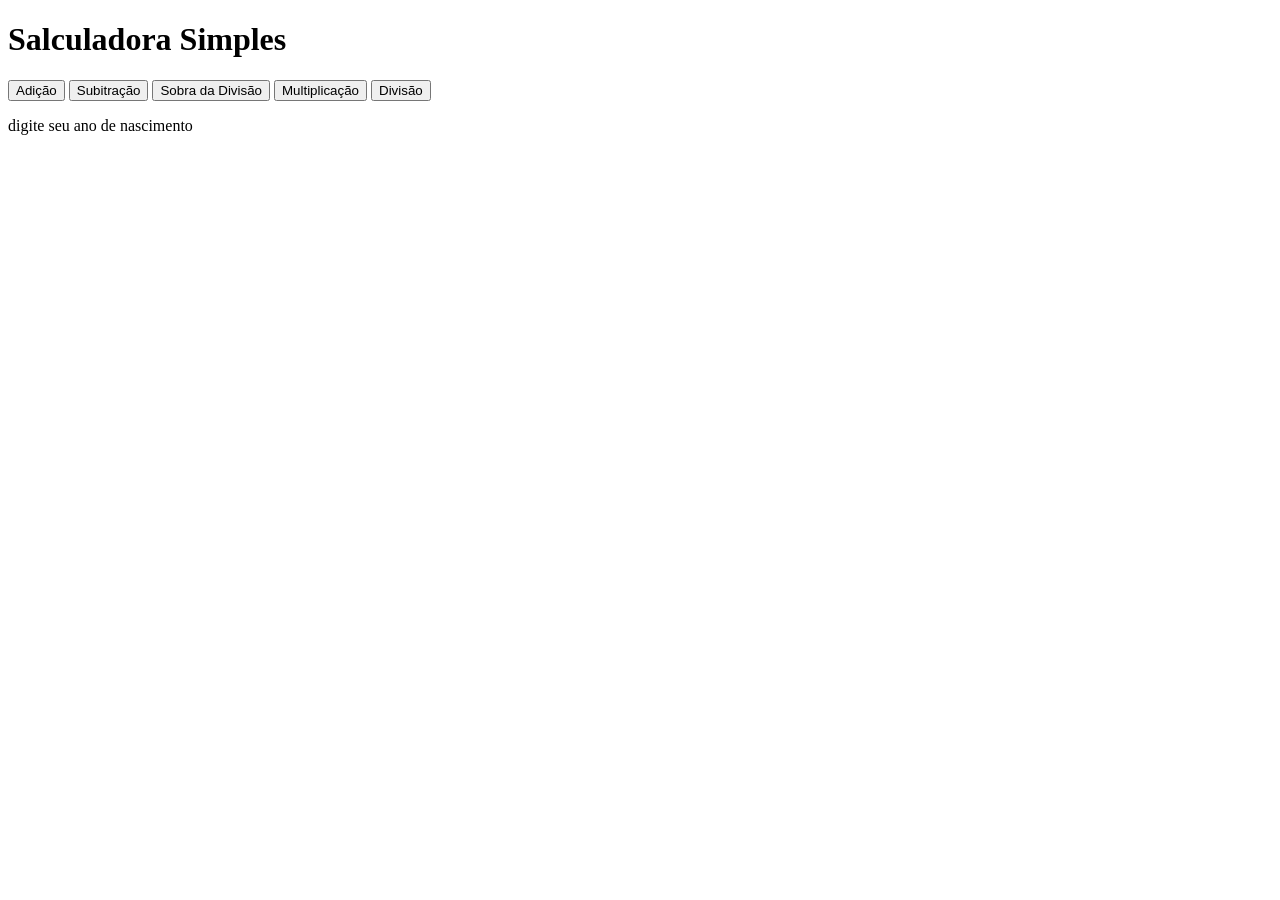
==== exercicio3.html/exercicio3.html @ cdde41d8 "Add files via upload" ====
<!DOCTYPE html>
<html lang="en">
<head>
    <meta charset="UTF-8">
    <meta name="viewport" content="width=device-width, initial-scale=1.0">
    <title>Exercício 2</title>
</head>
<body>
    <h1>Salculadora Simples</h1>
    <button onclick="adicao()">Adição</button>
    <button onclick="subitracao()">Subitração</button>
    <button onclick="sobra()">Sobra da Divisão</button>
    <button onclick=" multiplicacao()">Multiplicação</button>
    <button onclick="divisao()">Divisão</button>
    <div id="resultado">
        <p>digite seu ano de nascimento </p>
    </div>
    <script src="script.js"></script>
</body>
</html>
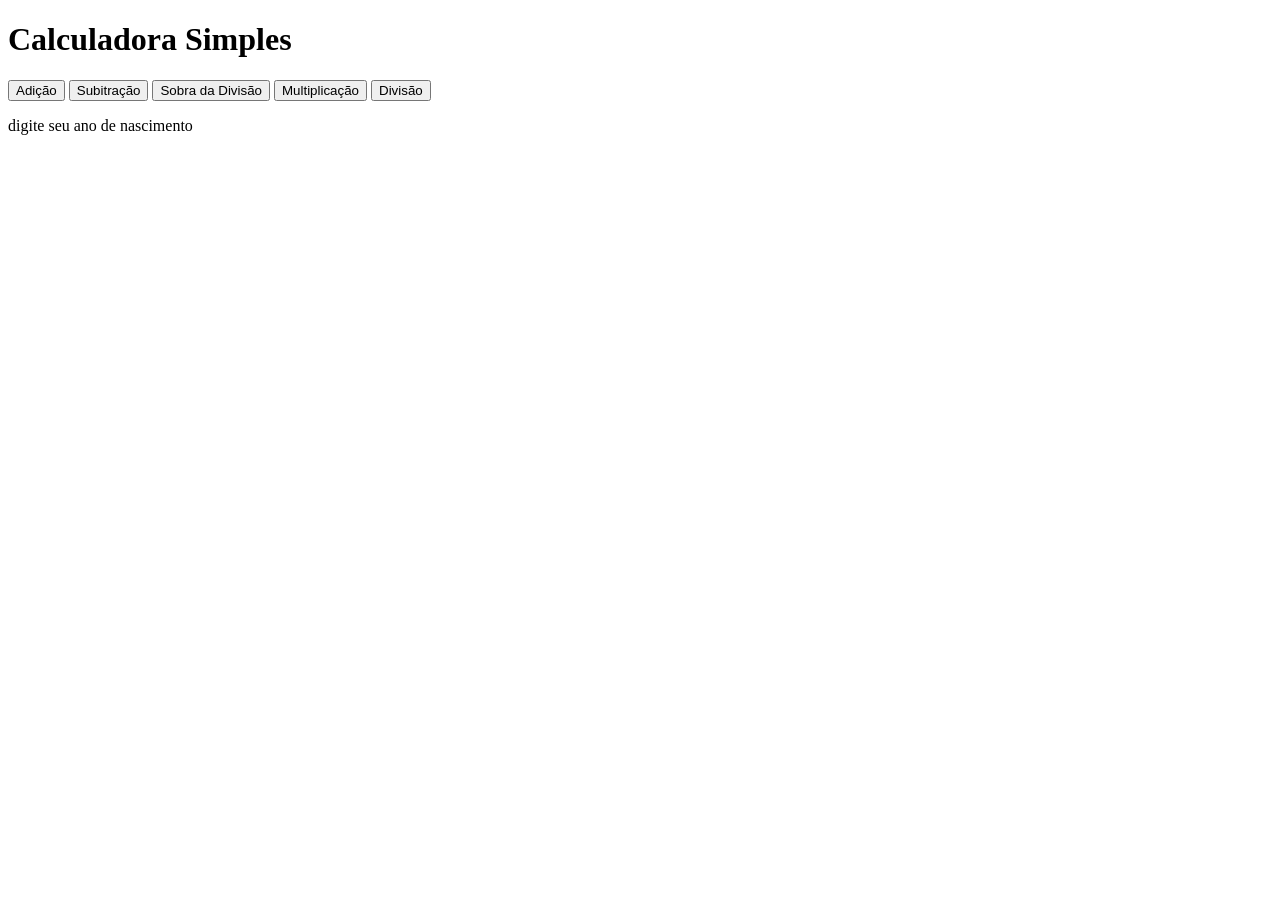
==== commit 354eb9de: "Add files via upload" ====
--- a/exercicio3.html/exercicio3.html
+++ b/exercicio3.html/exercicio3.html
@@ -3,12 +3,12 @@
 <head>
     <meta charset="UTF-8">
     <meta name="viewport" content="width=device-width, initial-scale=1.0">
-    <title>Exercício 2</title>
+    <title>Exercício 3</title>
 </head>
 <body>
-    <h1>Salculadora Simples</h1>
+    <h1>Calculadora Simples</h1>
     <button onclick="adicao()">Adição</button>
-    <button onclick="subitracao()">Subitração</button>
+    <button onclick="subtracao()">Subitração</button>
     <button onclick="sobra()">Sobra da Divisão</button>
     <button onclick=" multiplicacao()">Multiplicação</button>
     <button onclick="divisao()">Divisão</button>
